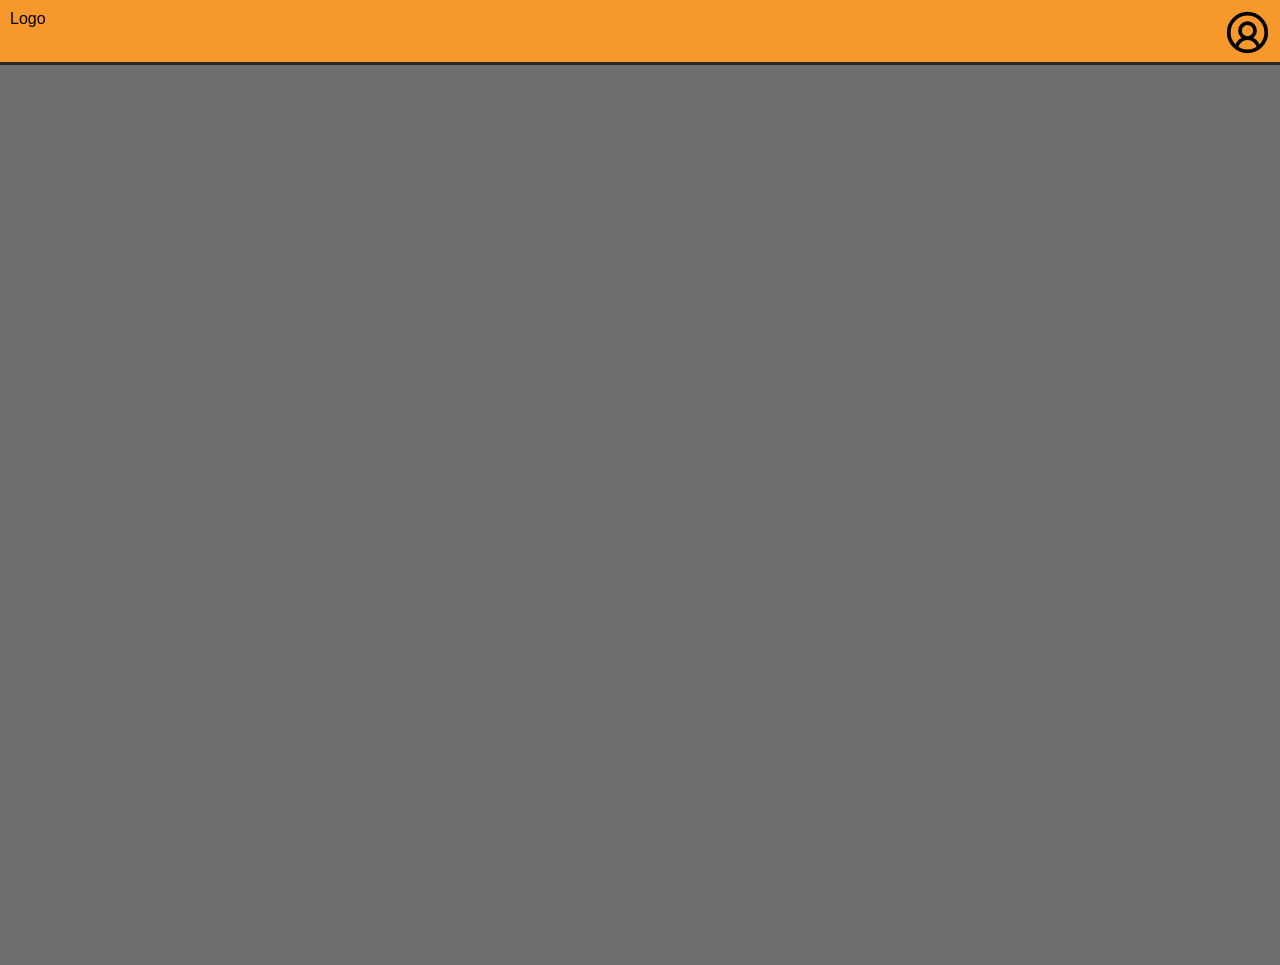
==== post_page.html @ 185d43f4 "." ====
<!DOCTYPE html>
<html lang="en"> 
<head>
  <meta charset="UTF-8">
  <meta name="viewport" content="width=device-width, initial-scale=1.0">
  <link rel="stylesheet" type="text/css" href="styles/main.css">
  <link rel="stylesheet" type="text/css" href="styles/post_page.css">
  <link rel="preload" as="image" href="img/system/comment_heart-voted.svg">
  <link rel="preload" as="image" href="img/system/comment_heart-crack-voted.svg">
  <title>Posts - 1</title>
</head>
<body>
<nav class="main_navbar">
  <div class="main_navbar__item ">
    Logo
  </div>
  <div class="whitespace"></div>
  <div class="main_navbar__item js_main_navbar__account">
    <img src="img/system/circle-user-round.svg" alt="Account Image" class="main_navbar__account_image">
  </div>
</nav>

<main class="posts_main">
  <div class="posts_main_item_column"></div>
  <div class="posts_main_item_column post_page">
    <div class="js_posts_wrapper"> <!-- JS injects Post here --> </div>
    <div class="js_posts_comments_wrapper">
      
    </div>
    
  </div>
  <div class="posts_main_item_column"></div>
</main>

<script src="scripts/init.js"></script>
<script src="scripts/data/data.js"></script>
<script src="scripts/post_page.js"></script>
<script src="scripts/post_actions.js"></script>
</body>
</html>
---- styles/main.css ----
button{all: unset;} a{all: unset;} body{margin: 0;}
*{
    box-sizing: border-box;
    font-family: Arial, Helvetica, sans-serif;
}
body{
    background-color: rgb(110, 110, 110);
}
:root{
    /* Texts */
    --text-comment-date-color: rgb(78, 78, 78);

    /* Feed */
    --feed-posts-card-bg: rgb(236, 236, 236);
    --feed-posts-card-bg-hover: rgb(209, 209, 209);

    /* Post Actions */
    --post-action-bg: rgb(182, 182, 182);
    --post-action-bg-hover: rgb(199, 199, 199);

    --post-action-upvote-bg: linear-gradient(to top, rgb(252, 44, 17), rgb(255, 81, 0)); /*Also used in comment actions*/
    --post-action-downvote-bg: linear-gradient(to top, rgb(106, 92, 255), rgb(92, 130, 255)); /*Also used in comment actions*/

    /* Comment Actions */
    --comment-action-bg: rgb(209, 209, 209);

    /* NavBar */
    --main-navbar-bg: rgb(247, 152, 45);
    --main-navbar-border-bottom: rgb(43, 43, 43);

    /* Flairs */
    --flair-vent-color: rgb(255, 63, 29);
    --flair-meme-color: rgb(79, 224, 106);
}

/** ==================== Main ==================== **/
.normal_fs{
    font-size: 1rem;
    line-height: 1.25rem;
}

/** =================== NavBar =================== **/
.main_navbar{
    display: grid;
    position: relative;
    grid-template-columns: max-content 1fr 65px;
    grid-template-rows: 100%;
    width: 100%;
    height: 65px;
    border-bottom: 3px var(--main-navbar-border-bottom) solid;
    background-color: var(--main-navbar-bg);
}
.main_navbar__item{
    padding: 10px;
}
.main_navbar__account_image{
    width: 100%;
}

/** ==================== Index ==================== **/
main.index_main{
    display: grid;
    grid-template-columns: 1fr 2fr 1fr;
    grid-template-rows: 100%;
    min-height: 100vh;
    width: 100%;
}
.index_main_item_column{
    outline: red 2px solid;
}

.feed_post{
    display: block;
    position: relative;
    background-color: var(--feed-posts-card-bg);
    margin: 20px 0px;
    padding: 15px 15px 8px 15px;
    border-radius: 12px;
}
.feed_post:hover{
    filter: brightness(0.9);
    cursor: pointer;
}
.post__item{
    position: relative;
    width: 100%;
}
/* Index Post Content */
.feed_post__heading{
    font-size: 1.7rem;
    margin-bottom: 12px;
}
.feed_post__text{
    margin-top: 0;
    margin-bottom: 0;
}
.feed_post__image_wrapper{
    display: flex;
    position: relative;
    justify-content: center;
    align-items: center;
    width: 100%;
    background-color: black;
    overflow: hidden;
    border-radius: 15px;
}
.feed_post__image{
    object-fit: contain;
    width: 100%;
    height: 100%;
    max-height: 450px;
    max-width: 100%;
    z-index: 1;
}
.feed_post__image__bg{
    position: absolute;
    width: 100%;
    height: 100%;
    object-fit: cover;
    filter: blur(25px) brightness(0.35);
    scale: 1.2;
    z-index: 0;
}

/** ==================== Post Page ==================== **/
main.posts_main{
    display: grid;
    grid-template-columns: 1fr 2.5fr 1fr;
    grid-template-rows: 100%;
    min-height: 100vh;
    width: 100%;
}
.posts{
    display: block;
    position: relative;
    background-color: var(--feed-posts-card-bg);
    margin: 25px 0px;
    padding: 15px 15px 8px 15px;
    border-radius: 12px;
    z-index: 0;
}
.post__heading{
    font-size: 1.8rem;
    margin-bottom: 12px;
}
.post__text{
    margin-top: 0;
    margin-bottom: 0;
}



/* ? -------------------- Flairs -------------------- */
.post__flair_wrapper{
    display: flex;
    align-items: center;
    width: 100%;
    height: 20px;
    position: relative;
    margin-top: 7px;
    font-weight: normal;
}
.post__flair{
    display: inline;
    font-size: 0.85rem;
    padding: 3px 6px;
    border-radius: 30px;
    position: relative;
}
.flair__meme{
    background-color: var(--flair-meme-color);
}
.flair__vent{
    background-color: var(--flair-vent-color);
}

/* Post Meta */
.post__meta{
    display: grid;
    grid-template-columns: max-content 1fr max-content;
    grid-template-rows: 100%;
    position: relative;
    width: 100%;
    height: 30px;
}
.post__meta::before{
    content: '';
    position: absolute;
    left: -10px;
    bottom: -10px;
    width: calc(100% + 20px);
    height: 2px;
    background-color: rgb(190, 190, 190);
}
.post__user_wrapper{
    display: flex;
    align-items: center;
    position: relative;
    height: 100%;
}
.post__avatar{
    border: 2px solid gray;
    padding: 2px;
    border-radius: 50%;
}
.post_username{
    display: inline-flex;
    align-items: center;
    margin-left: 10px;
    font-weight: bold;
}
.post__date{
    display: flex;
    align-items: center;
}
/* Post Actions */
.post__actions{
    display: grid;
    position: relative;
    grid-template-columns: max-content max-content 1fr max-content;
    gap: 10px;
    grid-template-rows: 100%;
    margin-top: 10px;
    width: 100%;
    height: 36px;
}
.post__actions_btn{
    display: flex;
    justify-content: center;
    align-items: center;
    position: relative;
    height: 36;
    min-width: 36px;
    padding-left: 8px;
    padding-right: 11px;
    background-color: var(--post-action-bg);
    border-radius: 100px;
}
.post__actions_btn:not(.post__upvote_btn--voted){
    background-color: var(--post-action-bg-hover);
}
.post__actions_vote_btn .post__action_btn_icon{
    user-select: none;
    width: 25px;
    transition:
    transform 0.1s,
    scale 0.2s;
}
.post__actions_other_btn .post__action_btn_icon{
    user-select: none;
    width: 25px;
    transition:
    scale 0.07s;
}
.post__actions_other_btn:hover .post__action_btn_icon{
    scale: 1.1;
}

.post__vote_btns_wrapper{
    display: flex;
    position: relative;
    height: 100%;
    gap: 10px;
    justify-content: center;
}
.post__votes_count{
    margin-left: 6px;
}
.post__actions_btn:hover{
    cursor: pointer;
}
.post__upvote_btn:hover::after{
    content: '';
    position: absolute;
    bottom: -3px;
    left: -3px;
    width: calc(100% + 6px);
    height: calc(100% + 6px);
    border-radius: 100px;
    background: var(--post-action-upvote-bg);
    z-index: -1;
}
.post__downvote_btn:hover::after{
    content: '';
    position: absolute;
    bottom: -3px;
    left: -3px;
    width: calc(100% + 6px);
    height: calc(100% + 6px);
    border-radius: 100px;
    background: var(--post-action-downvote-bg);
    z-index: -1;
}
.post__actions_vote_btn:hover .post__action_btn_icon{
    transform: translate(0px, -3px);
    scale: 1.1;
}

.post__upvote_btn--upvoted{
    background: var(--post-action-upvote-bg);
}
.post__downvote_btn--downvoted{
    background: var(--post-action-downvote-bg);
}

.post__comments_count{
    margin-left: 5px;
}

.post__share_btn{
    display: flex;
    justify-content: center;
    align-items: center;
    height: 100%;
}
.post__share_text{
    margin-left: 4px;
    display: inline-flex;
    justify-content: center;
    align-items: center;
    margin-right: 4px;
}
---- styles/post_page.css ----
.comment_wrapper{
    display: block;
    position: relative;
    background-color: var(--feed-posts-card-bg);
    padding: 10px;
    border-radius: 10px;
    z-index: 0;
}
.comment__comment_thread{
    margin-bottom: 20px;
}
/* Comment Meta */
.comment__meta{
    display: flex;
    justify-content: start;
    align-items: center;
    margin-bottom: 2px;
    height: 32px;
}
.comment__avatar{
    height: 100%;
    border: 2px solid gray;
    padding: 2px;
    border-radius: 50%;
}
.comment__user_name{
    font-weight: bold;
    margin-left: 7px;
    margin-right: 5px;
}
.comment__meta_seperator{
    color: var(--text-comment-date-color);
}
.comment__date{
    color: var(--text-comment-date-color);
    font-style: italic;
    margin-left: 5px;
}

/* Comment Content */
.comment__content{
    margin-left: 39px;
}
.comment__img{
    object-fit: contain;
    max-width: 450px;
    max-height: 300px;
    border-radius: 10px;
}

/* Comment Actions */
.comment__actions{
    display: grid;
    position: relative;
    grid-template-columns: max-content max-content 1fr max-content;
    gap: 10px;
    grid-template-rows: 100%;
    margin-left: 33px;
    margin-top: 10px;
    width: 100%;
    height: 28px;
}
.comment__actions_vote_btn{
    display: flex;
    justify-content: center;
    align-items: center;
    position: relative;
    min-width: 36px;
    padding-left: 5px;
    padding-right: 7px;
    background-color: var(--comment-action-bg);
    border-radius: 100px;
    font-size: 0.9375rem;
}
.comment__upvote_btn:hover::after{
    content: '';
    position: absolute;
    bottom: -2px;
    left: -2px;
    width: calc(100% + 4px);
    height: calc(100% + 4px);
    border-radius: 100px;
    background: var(--post-action-upvote-bg);
    z-index: -1;
}
.comment__downvote_btn:hover::after{
    content: '';
    position: absolute;
    bottom: -2px;
    left: -2px;
    width: calc(100% + 4px);
    height: calc(100% + 4px);
    border-radius: 100px;
    background: var(--post-action-downvote-bg);
    z-index: -1;
}
.comment__votes_count{
    margin-left: 4px;
    margin-bottom: 1.5px;
}
.comment__actions_vote_btn .comment__actions_vote_img{
    user-select: none;
    width: 22px;
    transition:
    transform 0.1s,
    scale 0.2s;
}
.comment__actions_vote_btn:hover{
    cursor: pointer;
}
.comment__actions_vote_btn:hover .comment__actions_vote_img{
    transform: translate(0px, -1px);
    scale: 1.1;
}
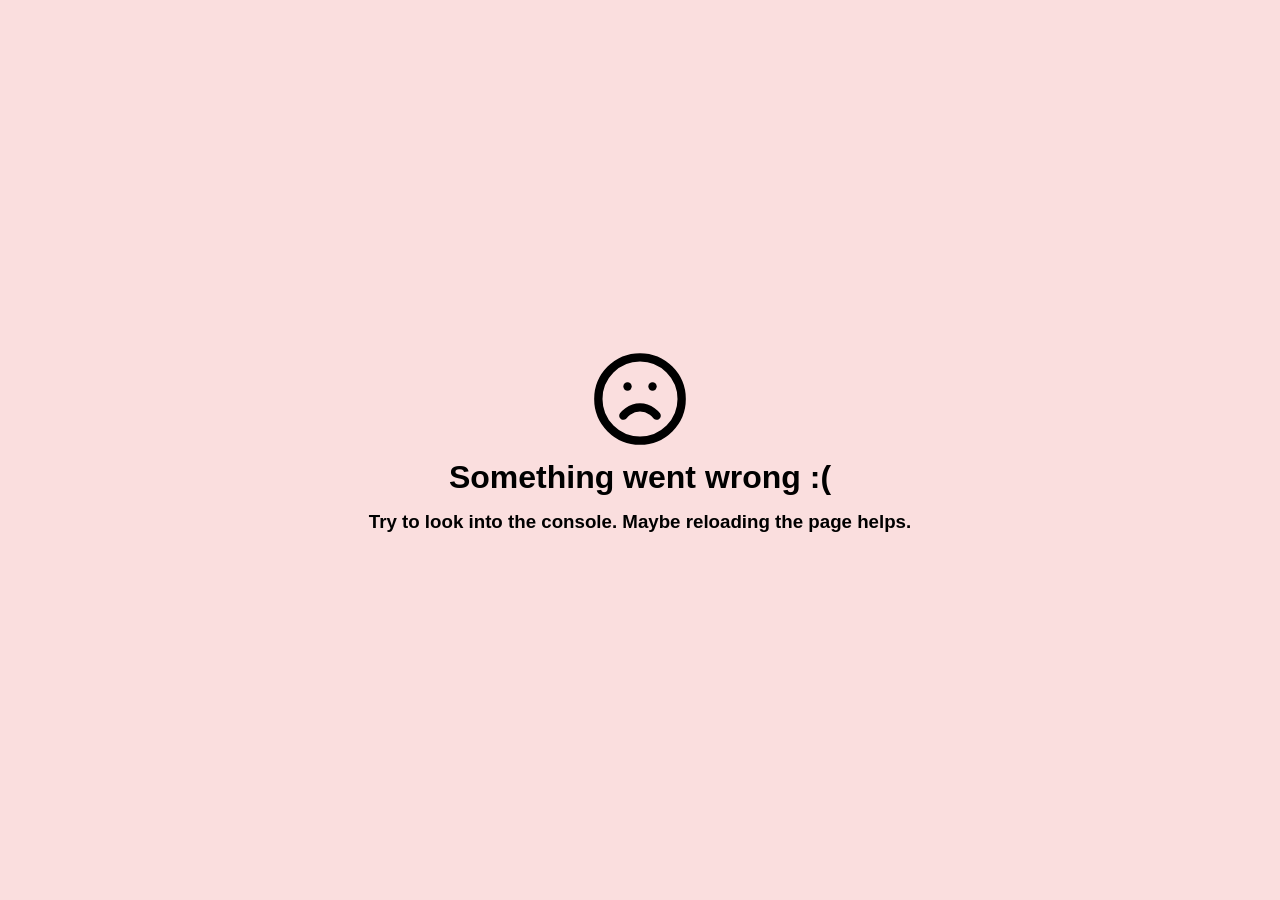
==== commit 32781657: "added some error catching + some styled console.log" ====
--- a/post_page.html
+++ b/post_page.html
@@ -5,9 +5,10 @@
   <meta name="viewport" content="width=device-width, initial-scale=1.0">
   <link rel="stylesheet" type="text/css" href="styles/main.css">
   <link rel="stylesheet" type="text/css" href="styles/post_page.css">
+  <link rel="stylesheet" type="text/css" href="styles/error.css">
   <link rel="preload" as="image" href="img/system/comment_heart-voted.svg">
   <link rel="preload" as="image" href="img/system/comment_heart-crack-voted.svg">
-  <title>Posts - 1</title>
+  <title>Posts</title>
 </head>
 <body>
 <nav class="main_navbar">
@@ -24,10 +25,7 @@
   <div class="posts_main_item_column"></div>
   <div class="posts_main_item_column post_page">
     <div class="js_posts_wrapper"> <!-- JS injects Post here --> </div>
-    <div class="js_posts_comments_wrapper">
-      
-    </div>
-    
+    <div class="js_posts_comments_wrapper"> <!-- JS injects Coments here --> </div>
   </div>
   <div class="posts_main_item_column"></div>
 </main>
--- a/styles/main.css
+++ b/styles/main.css
@@ -4,7 +4,7 @@
     font-family: Arial, Helvetica, sans-serif;
 }
 body{
-    background-color: rgb(110, 110, 110);
+    background-color: rgb(236, 236, 236);
 }
 :root{
     /* Texts */
@@ -18,11 +18,12 @@
     --post-action-bg: rgb(182, 182, 182);
     --post-action-bg-hover: rgb(199, 199, 199);
 
-    --post-action-upvote-bg: linear-gradient(to top, rgb(252, 44, 17), rgb(255, 81, 0)); /*Also used in comment actions*/
+    --post-action-upvote-bg: linear-gradient(to top, rgb(248, 55, 29), rgb(255, 81, 0)); /*Also used in comment actions*/
     --post-action-downvote-bg: linear-gradient(to top, rgb(106, 92, 255), rgb(92, 130, 255)); /*Also used in comment actions*/
 
     /* Comment Actions */
     --comment-action-bg: rgb(209, 209, 209);
+    --threadline-color: rgb(121, 121, 121);
 
     /* NavBar */
     --main-navbar-bg: rgb(247, 152, 45);
@@ -198,9 +199,14 @@
     position: relative;
     height: 100%;
 }
+.post__avatar_wrapper{
+    height: 35px;
+    width: 35px;
+}
 .post__avatar{
-    border: 2px solid gray;
-    padding: 2px;
+    height: 35px;
+    width: 35px;
+    object-fit: cover;
     border-radius: 50%;
 }
 .post_username{
--- a/styles/post_page.css
+++ b/styles/post_page.css
@@ -1,26 +1,27 @@
 .comment_wrapper{
     display: block;
     position: relative;
-    background-color: var(--feed-posts-card-bg);
+    /* background-color: var(--feed-posts-card-bg); */
     padding: 10px;
     border-radius: 10px;
     z-index: 0;
 }
-.comment__comment_thread{
-    margin-bottom: 20px;
-}
-/* Comment Meta */
 .comment__meta{
     display: flex;
+    position: relative;
     justify-content: start;
     align-items: center;
     margin-bottom: 2px;
-    height: 32px;
+    height: 35px;
+}
+.comment__avatar_wrapper{
+    height: 35px;
+    width: 35px;
 }
 .comment__avatar{
-    height: 100%;
-    border: 2px solid gray;
-    padding: 2px;
+    height: 35px;
+    width: 35px;
+    object-fit: cover;
     border-radius: 50%;
 }
 .comment__user_name{
@@ -36,10 +37,20 @@
     font-style: italic;
     margin-left: 5px;
 }
+/* Thread line */
+.comment__threadline{
+    left: -33.5px;
+    bottom: 0px;
+    position: absolute;
+    width: 28px;
+    border-bottom-left-radius: 20px;
+    border-left: var(--threadline-color) solid 3px;
+    border-bottom: var(--threadline-color) solid 3px;
+}
 
 /* Comment Content */
 .comment__content{
-    margin-left: 39px;
+    margin-left: 43px;
 }
 .comment__img{
     object-fit: contain;
@@ -94,6 +105,28 @@
     background: var(--post-action-downvote-bg);
     z-index: -1;
 }
+.comment__upvote_btn--upvoted::after{
+    content: '';
+    position: absolute;
+    bottom: -2px;
+    left: -2px;
+    width: calc(100% + 4px);
+    height: calc(100% + 4px);
+    border-radius: 100px;
+    background: var(--post-action-upvote-bg);
+    z-index: -1;
+}
+.comment__downvote_btn--downvoted::after{
+    content: '';
+    position: absolute;
+    bottom: -2px;
+    left: -2px;
+    width: calc(100% + 4px);
+    height: calc(100% + 4px);
+    border-radius: 100px;
+    background: var(--post-action-downvote-bg);
+    z-index: -1;
+}
 .comment__votes_count{
     margin-left: 4px;
     margin-bottom: 1.5px;
--- a/styles/error.css
+++ b/styles/error.css
@@ -0,0 +1,29 @@
+.error_body_wrapper{
+    display: flex;
+    justify-content: center;
+    align-items: center;
+    width: 100vw;
+    height: 100vh;
+    background-color: rgb(250, 222, 222);
+}
+.error_body_wrapper h1, h2{
+    margin: 0;
+}
+.error_wrapper{
+    display: grid;
+    gap: 10px;
+    grid-template-columns: 100%;
+    grid-template-rows: 100px 1fr;
+}
+.error__item{
+    display: flex;
+    justify-content: center;
+    align-items: center;
+    flex-direction: column;
+}
+.error__img{
+    height: 100%;
+}
+.error__h3{
+    margin-top: 15px;
+}
